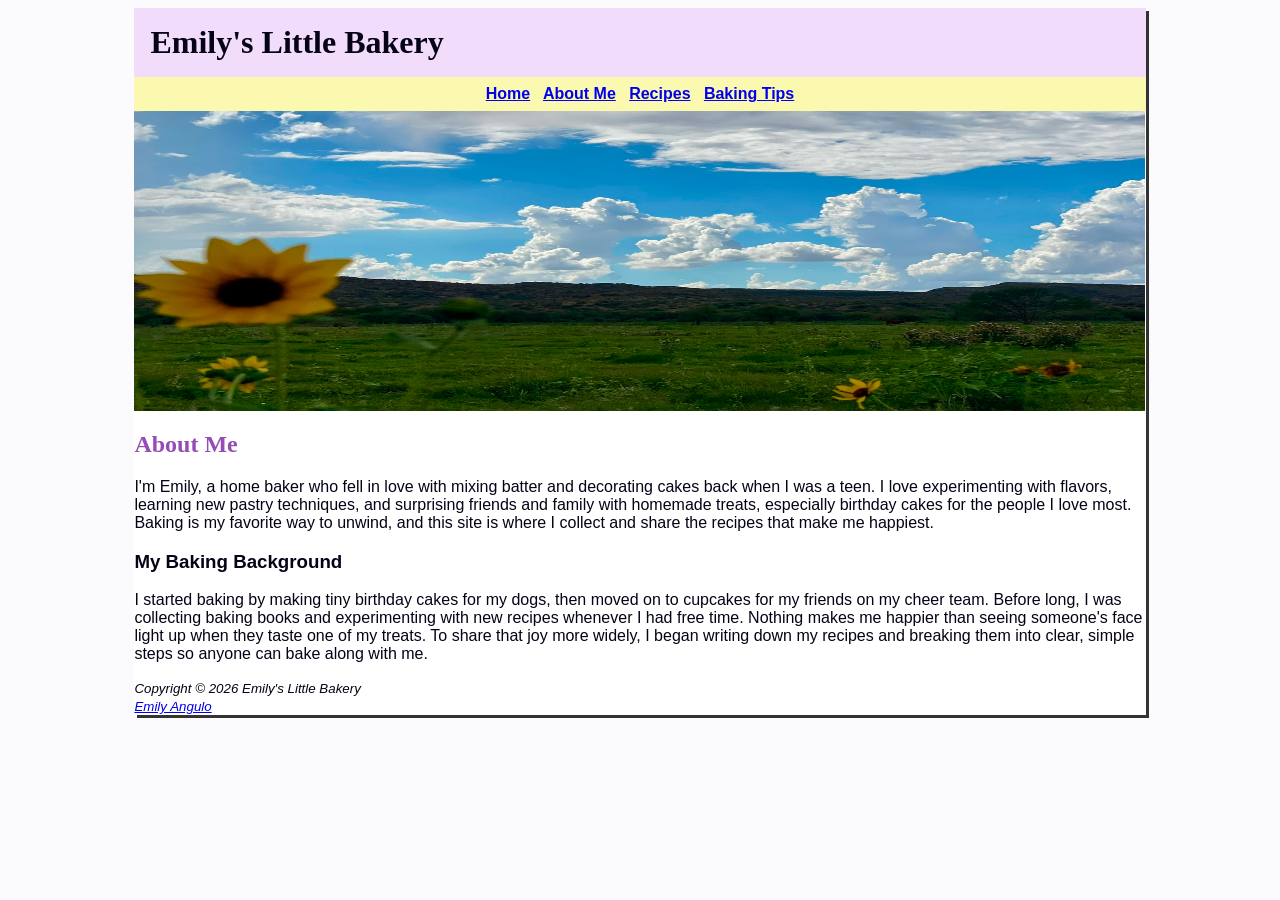
==== about.html @ 50cd10e7 "Add files via upload" ====
<!DOCTYPE html>
<html lang="en">

    <head>
        <meta charset="utf-8" />
        <title>Emily's Little Bakery :: About Me</title>
        <link rel="stylesheet" type="text/css" href="baking.css">
    </head>

    <body>
    <div id="wrapper">
        <header>
            <h1>Emily's Little Bakery</h1>
        </header>

        <nav>
            <b>
                <a href="index.html">Home</a>&nbsp;&nbsp;
                <a href="about.html">About Me</a>&nbsp;&nbsp;
                <a href="recipes.html">Recipes</a>&nbsp;&nbsp;
                <a href="tips.html">Baking Tips</a>
            </b>
        </nav>

        <div id="abouthero"></div>

        <main>
            <h2>About Me</h2>
            <p>I'm Emily, a home baker who fell in love with mixing batter and decorating cakes back when I was a teen. I love experimenting with flavors, learning new pastry techniques, and surprising friends and family with homemade treats, especially birthday cakes for the people I love most. Baking is my favorite way to unwind, and this site is where I collect and share the recipes that make me happiest.</p>

            <h3>My Baking Background</h3>
            <p>I started baking by making tiny birthday cakes for my dogs, then moved on to cupcakes for my friends on my cheer team. Before long, I was collecting baking books and experimenting with new recipes whenever I had free time. Nothing makes me happier than seeing someone's face light up when they taste one of my treats. To share that joy more widely, I began writing down my recipes and breaking them into clear, simple steps so anyone can bake along with me.</p>
        </main>

        <footer>
            <small><i>
                Copyright © 2026 Emily's Little Bakery<br>
                <a href="mailto:emily@angulo.com">Emily Angulo</a>
            </i></small>
        </footer>
    </div>
    </body>

</html>
---- baking.css ----
/* Color variables */
:root{
  --text: #050315;
  --background: #fbfbfe;
  --primary: #f1dcfb;
  --secondary: #934db5;
  --accent: #fbf8b0;
}

/* Global styles */
body{
  background-color: var(--background);
  color: var(--text);
  font-family: Arial, Helvetica, sans-serif;
}

/* Header Styles */
header{
  background-color: var(--primary);
  color: var(--text);
  padding: 1em;
}

/* Navigation styles */
nav{
  background-color: var(--accent);
  font-weight: bold;
  padding: 0.5em 1em;
  text-align: center;
}

/* Page title */
h1{
  font-family: Georgia, "Times New Roman", serif;
  margin: 0;
}

/* Section heading */
h2{
  color: var(--secondary);
  font-family: Georgia, "Times New Roman", serif;
}

/* Description term */
dt{
  color: var(--text);
  font-weight: bold;
}

/* Highlighted site name (used via <span class="brand">Emily's Little Bakery</span>) */
.brand{
  color: var(--secondary);
  font-weight: bold;
}

#wrapper{
  width: 80%;
  margin: 0 auto;
  background-color: #ffffff;
  min-width: 960px;
  max-width: 2048px;
  box-shadow: 3px 3px #333333;
}

#homehero{
  height: 300px;
  background-image: url(cake.jpg);
  background-size: 100% 100%;
  background-repeat: no-repeat;
}

#abouthero{
  height: 300px;
  background-image: url(flower.jpg);
  background-size: 100% 100%;
  background-repeat: no-repeat;
}

#recipeshero{
  height: 300px;
  background-image: url(cookie.jpg);
  background-size: 100% 100%;
  background-repeat: no-repeat;
}

#tipshero{
  height: 300px;
  background-image: url(flag.jpg);
  background-size: 100% 100%;
  background-repeat: no-repeat;
}
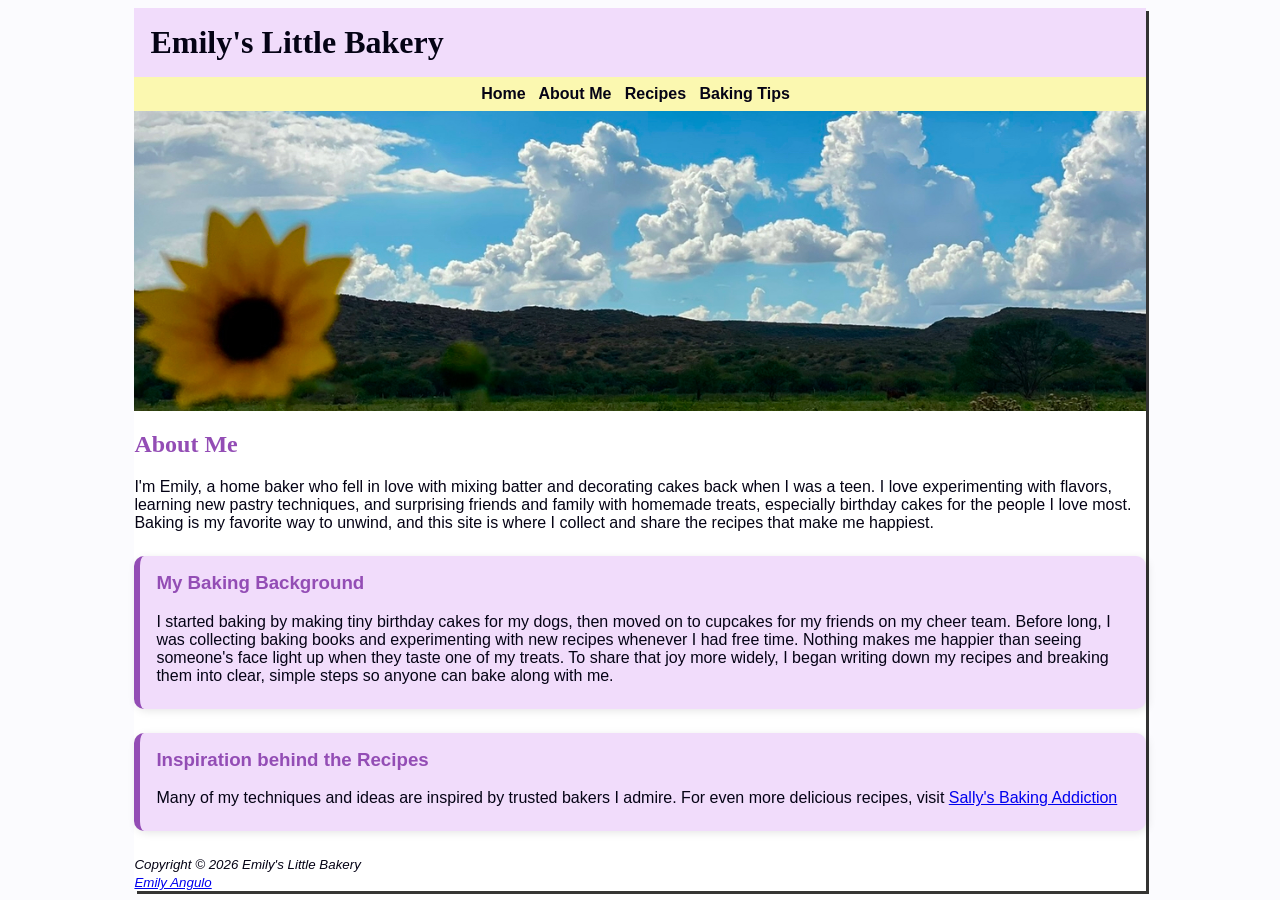
==== commit a22f8c3f: "Add files via upload" ====
--- a/about.html
+++ b/about.html
@@ -3,7 +3,9 @@
 
     <head>
         <meta charset="utf-8" />
+        <meta name="viewport" content="width=device-width, initial-scale=1.0">
         <title>Emily's Little Bakery :: About Me</title>
+        <meta name="description" content="Emily's Little Bakery is a home baking blog where Emily shares her favorite recipes, baking tips, and sweet treats. Join her in the kitchen for delicious fun!">
         <link rel="stylesheet" type="text/css" href="baking.css">
     </head>
 
@@ -18,7 +20,7 @@
                 <a href="index.html">Home</a>&nbsp;&nbsp;
                 <a href="about.html">About Me</a>&nbsp;&nbsp;
                 <a href="recipes.html">Recipes</a>&nbsp;&nbsp;
-                <a href="tips.html">Baking Tips</a>
+                <a href="tips.html">Baking Tips</a>&nbsp;&nbsp;
             </b>
         </nav>
 
@@ -28,8 +30,17 @@
             <h2>About Me</h2>
             <p>I'm Emily, a home baker who fell in love with mixing batter and decorating cakes back when I was a teen. I love experimenting with flavors, learning new pastry techniques, and surprising friends and family with homemade treats, especially birthday cakes for the people I love most. Baking is my favorite way to unwind, and this site is where I collect and share the recipes that make me happiest.</p>
 
-            <h3>My Baking Background</h3>
-            <p>I started baking by making tiny birthday cakes for my dogs, then moved on to cupcakes for my friends on my cheer team. Before long, I was collecting baking books and experimenting with new recipes whenever I had free time. Nothing makes me happier than seeing someone's face light up when they taste one of my treats. To share that joy more widely, I began writing down my recipes and breaking them into clear, simple steps so anyone can bake along with me.</p>
+            <section>
+                <h3>My Baking Background</h3>
+                <p>I started baking by making tiny birthday cakes for my dogs, then moved on to cupcakes for my friends on my cheer team. Before long, I was collecting baking books and experimenting with new recipes whenever I had free time. Nothing makes me happier than seeing someone's face light up when they taste one of my treats. To share that joy more widely, I began writing down my recipes and breaking them into clear, simple steps so anyone can bake along with me.</p>
+            </section>
+
+            <section>
+                <h3>Inspiration behind the Recipes</h3>
+                <p>Many of my techniques and ideas are inspired by trusted bakers I admire. For even more delicious recipes, visit
+                    <a href="https://sallysbakingaddiction.com" target="_blank">Sally's Baking Addiction</a>
+                </p>
+            </section>
         </main>
 
         <footer>
--- a/baking.css
+++ b/baking.css
@@ -53,6 +53,97 @@
   font-weight: bold;
 }
 
+table {
+  width: 100%;
+  border-collapse: collapse;
+  margin-top: 1rem;
+  background-color: #fbfbfe;
+  border-radius: 10px;
+  overflow: hidden;
+}
+
+th, td {
+  border: 1px solid #fbf8b0;
+  padding: 0.6rem;
+  text-align: center;
+}
+
+th {
+  background-color: #fbf8b0;
+  color: #050315;
+}
+
+section {
+  background-color: var(--primary);
+  margin: 1.5rem 0;
+  padding: 1rem;
+  border-radius: 10px;
+  border-left: 6px solid var(--secondary);
+  box-shadow: 2px 2px 8px rgba(0, 0, 0, 0.1);
+}
+
+section h3 {
+  margin-top: 0;
+  color: var(--secondary);
+}
+
+section p {
+  margin-bottom: 0.5rem;
+  color: var(--text);
+}
+
+section ol {
+  margin-top: 0.5rem;
+  padding-left: 1.5rem;
+}
+
+form {
+  background-color: var(--accent);
+  padding: 1rem;
+  border-radius: 10px;
+  margin-top: 1rem;
+}
+
+label {
+  font-weight: bold;
+  color: var(--text);
+}
+
+input, textarea {
+  width: 100%;
+  padding: 0.5rem;
+  margin-top: 0.3rem;
+  border: 1px solid var(--secondary);
+  border-radius: 5px;
+}
+
+input[type="submit"] {
+  background-color: var(--secondary);
+  color: var(--background);
+  border: none;
+  margin-top: 1rem;
+  cursor: pointer;
+}
+
+input[type="submit"]:hover {
+  background-color: var(--accent);
+  color: var(--text);
+}
+
+video{
+  display: block;
+  margin: 1em auto;
+}
+
+nav a {
+  text-decoration: none;
+  color: var(--text)
+}
+
+nav a:hover {
+  color: var(--secondary)
+}
+
 #wrapper{
   width: 80%;
   margin: 0 auto;
@@ -65,27 +156,31 @@
 #homehero{
   height: 300px;
   background-image: url(cake.jpg);
-  background-size: 100% 100%;
+  background-size: cover;
+  background-position: center;
   background-repeat: no-repeat;
 }
 
 #abouthero{
   height: 300px;
   background-image: url(flower.jpg);
-  background-size: 100% 100%;
+  background-size: cover;
+  background-position: center;
   background-repeat: no-repeat;
 }
 
 #recipeshero{
   height: 300px;
-  background-image: url(cookie.jpg);
-  background-size: 100% 100%;
+  background-image: url(choccookie.jpg);
+  background-size: cover;
+  background-position: center;
   background-repeat: no-repeat;
 }
 
 #tipshero{
   height: 300px;
-  background-image: url(flag.jpg);
-  background-size: 100% 100%;
+  background-image: url(measure.jpg);
+  background-size: cover;
+  background-position: center;
   background-repeat: no-repeat;
 }
